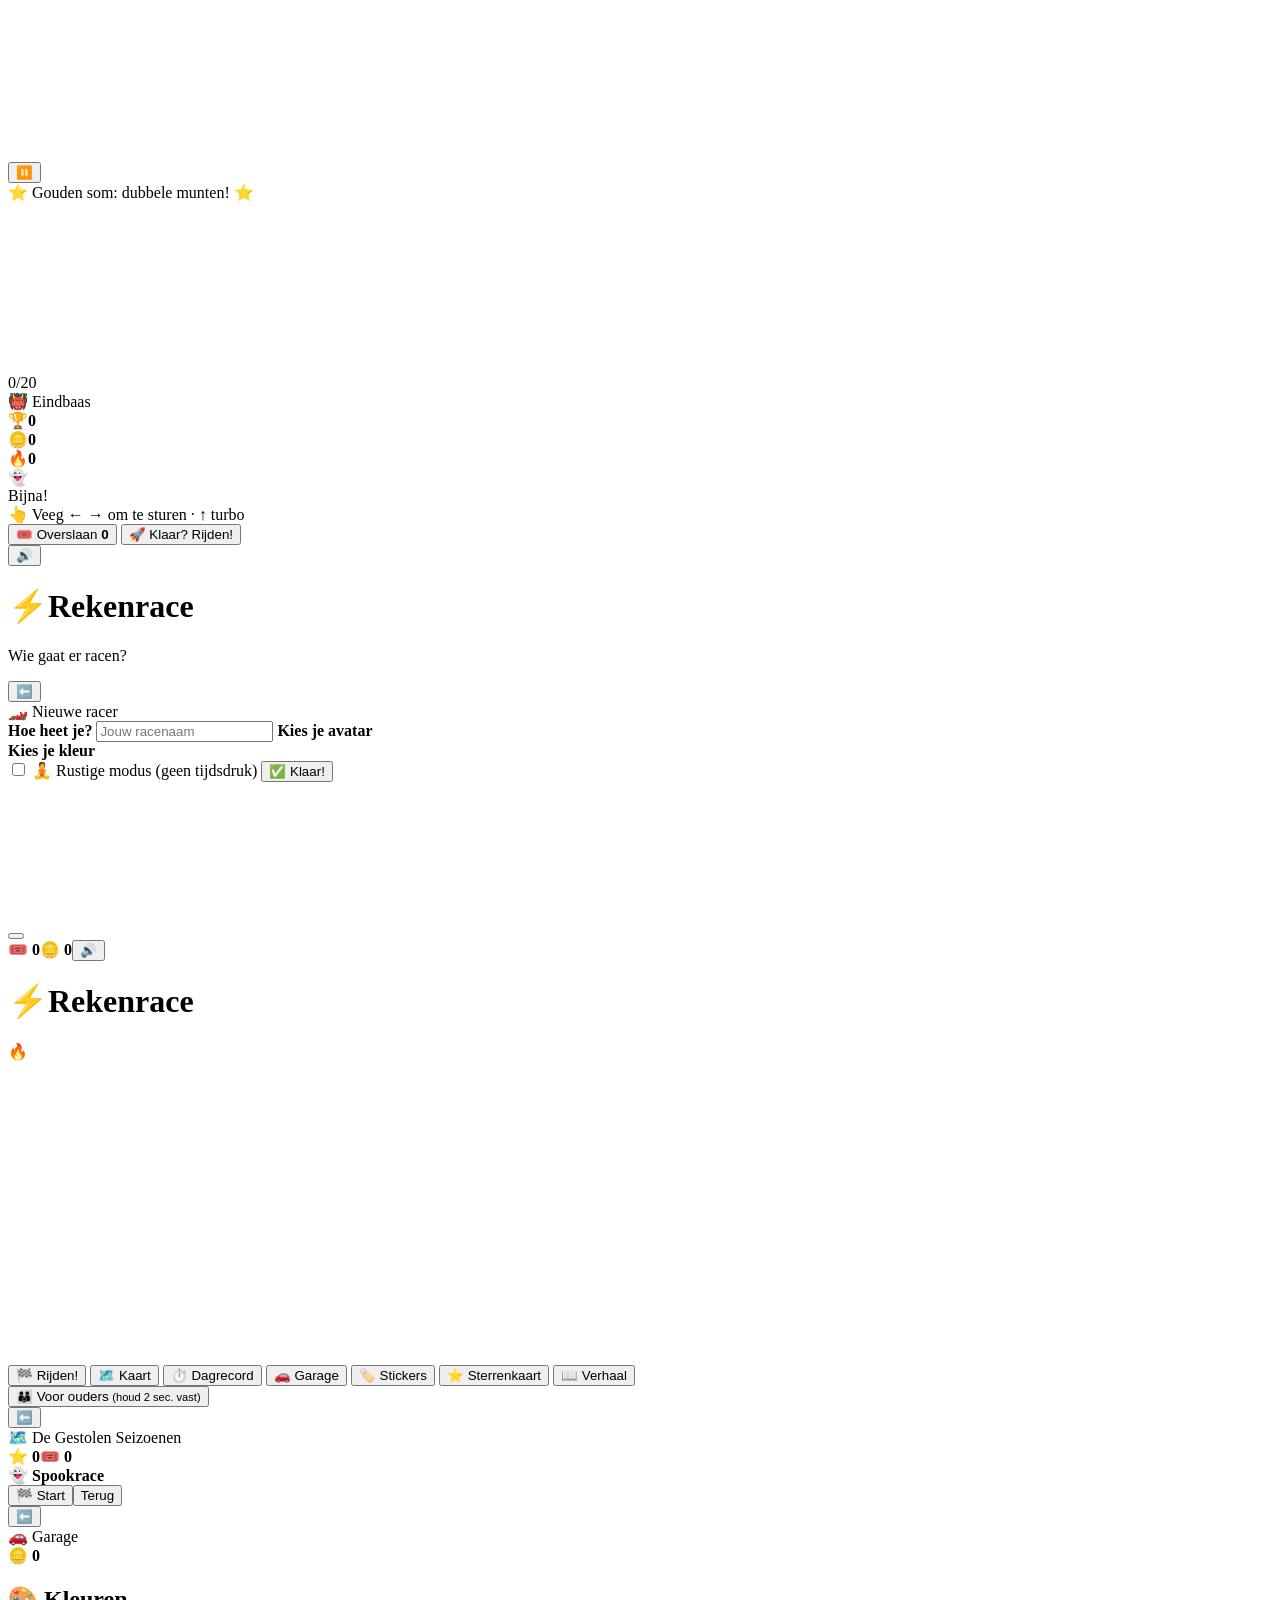
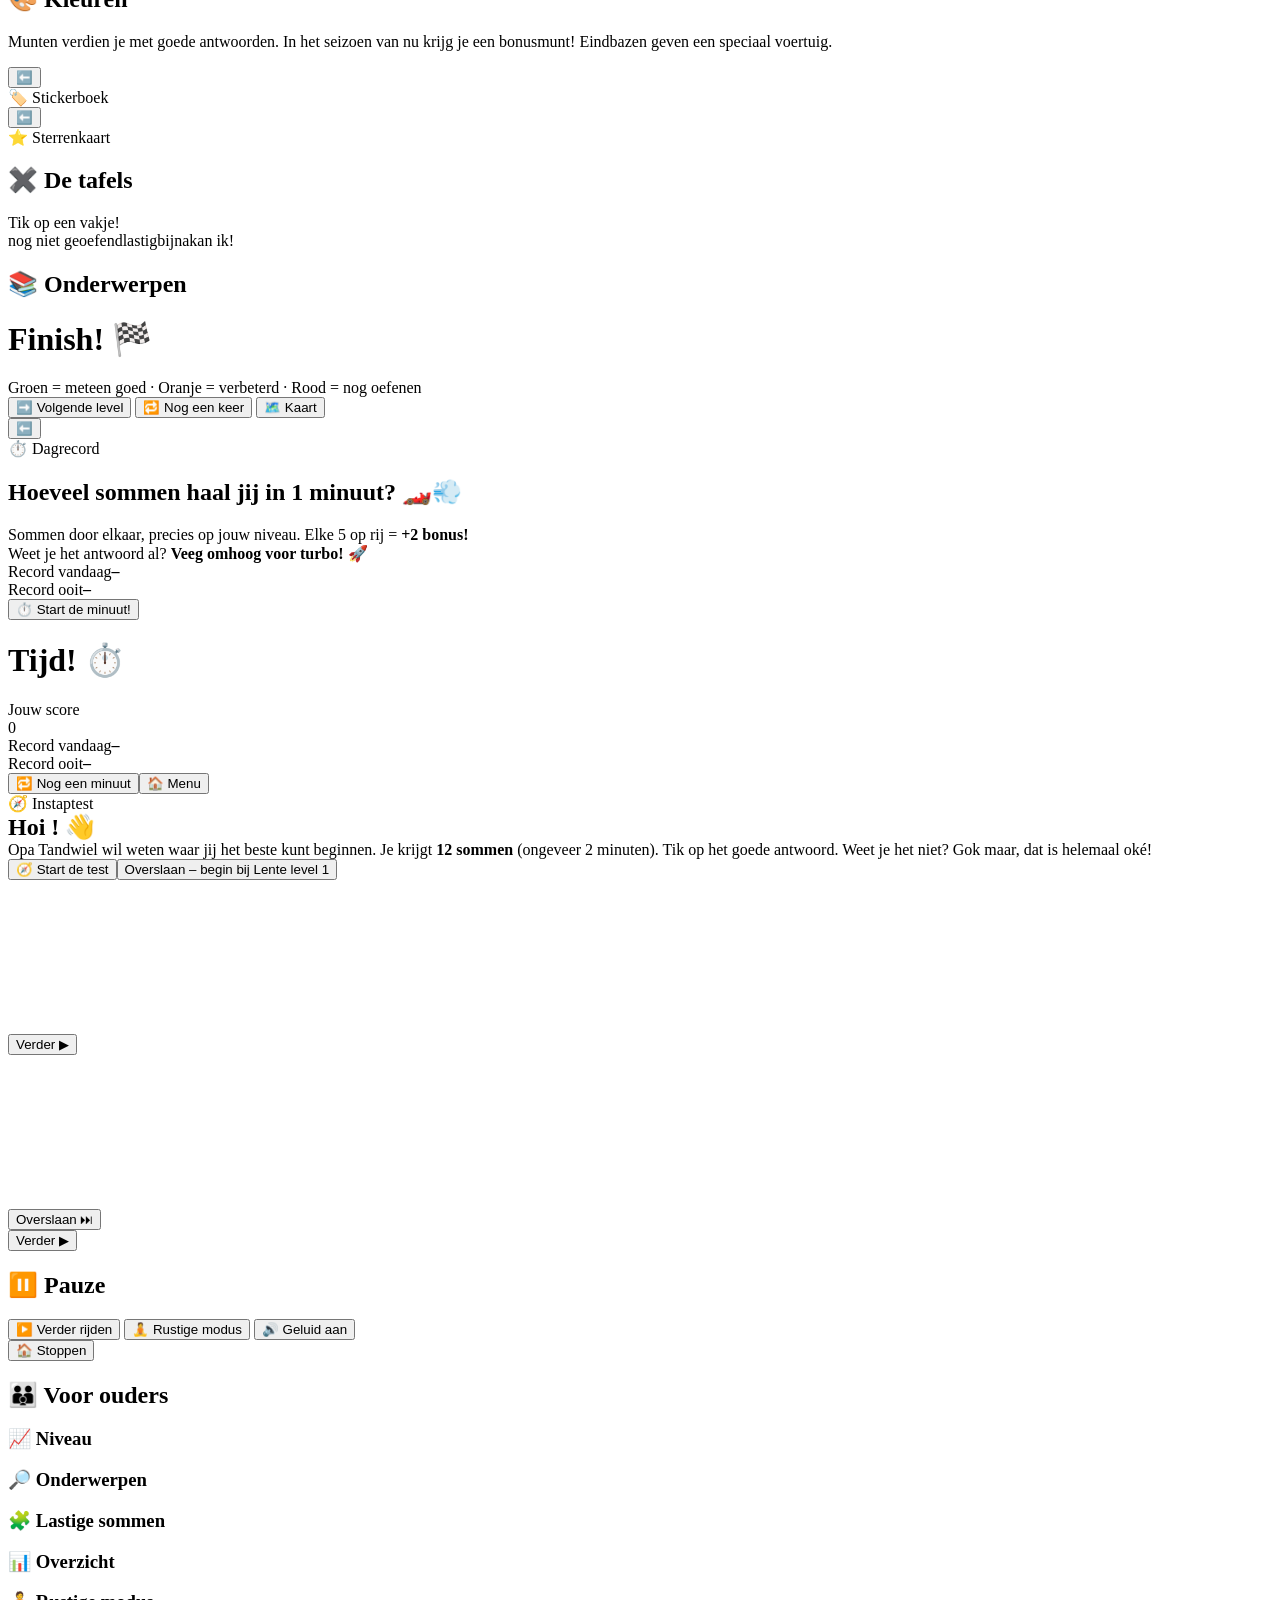
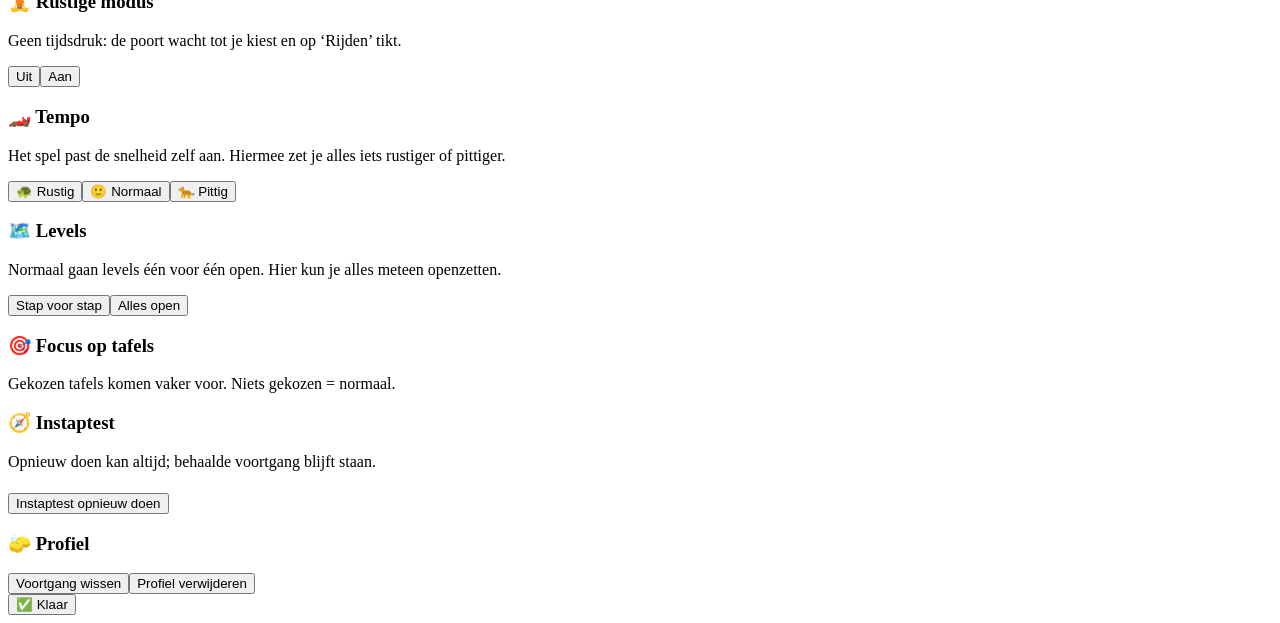
==== src/shell.html @ 9ca4ec45 "Rekenrace v2: 144 levels groep 1-8, vier seizoenen, instaptest, profielen, spookrace, verhaal, stick" ====
<!DOCTYPE html>
<html lang="nl">
<head>
<meta charset="utf-8">
<meta name="viewport" content="width=device-width, initial-scale=1, maximum-scale=1, user-scalable=no, viewport-fit=cover">
<meta name="theme-color" content="#4cc3ff">
<meta name="mobile-web-app-capable" content="yes">
<meta name="apple-mobile-web-app-capable" content="yes">
<meta name="description" content="Rekenrace: race door de goede poort! Hoofdrekenen voor groep 1 t/m 8 in vier seizoenen, 144 levels, helemaal offline.">
<title>Rekenrace – hoofdrekenen met vaart!</title>
<link rel="icon" type="image/png" sizes="48x48" href="icons/favicon-48.png">
<link rel="manifest" href="manifest.webmanifest">
<link rel="apple-touch-icon" href="icons/apple-touch-icon.png">
<link rel="preload" href="fonts/fredoka-latin.woff2" as="font" type="font/woff2" crossorigin>
<meta name="apple-mobile-web-app-status-bar-style" content="black-translucent">
<meta name="apple-mobile-web-app-title" content="Rekenrace">
<style>
/*@CSS*/
</style>
<script>
/*@PWA*/
</script>
</head>
<body>
<div id="game" aria-label="Racebaan">
  <canvas id="cv"></canvas>
  <div id="hud">
    <div id="hudTop">
      <button id="btnPause" class="iconbtn" aria-label="Pauze">⏸️</button>
      <div id="sumCard">
        <div id="sumGold">⭐ Gouden som: dubbele munten! ⭐</div>
        <canvas id="sumVis"></canvas>
        <div id="sumText">&nbsp;</div>
        <div id="hudBar"><div id="progTrack"><div id="progFill"></div></div><span id="progText">0/20</span></div>
        <div id="bossRow"><span>👹 <span id="bossName">Eindbaas</span></span><div id="bossTrack"><div id="bossFill"></div></div></div>
      </div>
      <div id="hudRight">
        <div class="pill" id="pillScore"><span>🏆</span><b id="hudScore">0</b></div>
        <div class="pill"><span>🪙</span><b id="hudCoins">0</b></div>
        <div class="pill" id="pillStreak"><span>🔥</span><b id="hudStreak">0</b></div>
        <div class="pill" id="pillGhost">👻</div>
      </div>
    </div>
    <div id="toast"></div>
    <div id="fb"></div>
    <div id="tipCard" aria-live="polite"><div id="tipHead">Bijna!</div><div id="tipSum"></div><div id="tipText"></div></div>
    <div id="countBig"></div>
    <div id="swipeHint">👆 Veeg ← → om te sturen · ↑ turbo</div>
    <button id="btnVoucher" aria-label="Sla deze som over">🎟️ Overslaan <b id="vCount">0</b></button>
    <button id="calmGo" class="btn green">🚀 Klaar? Rijden!</button>
  </div>
</div>

<!-- PROFIELEN -->
<div id="scrProfiles" class="overlay sky">
  <div class="topright"><button class="iconbtn mutebtn" aria-label="Geluid aan/uit">🔊</button></div>
  <div class="wrap">
    <h1 class="logo"><span class="bolt">⚡</span>Reken<span class="r2">race</span></h1>
    <p class="tagline">Wie gaat er racen?</p>
    <div class="plist" id="profList"></div>
  </div>
</div>
<div id="scrNew" class="overlay sky">
  <div class="wrap">
    <div class="topbar"><button class="iconbtn" data-go="scrProfiles" aria-label="Terug">⬅️</button><div class="title">🏎️ Nieuwe racer</div></div>
    <div class="card modalcard">
      <div id="newPreview"></div>
      <label for="newName"><b>Hoe heet je?</b></label>
      <input id="newName" maxlength="14" autocomplete="off" placeholder="Jouw racenaam">
      <b>Kies je avatar</b><div class="pickgrid" id="avPick"></div>
      <b>Kies je kleur</b><div class="pickgrid" id="colPick"></div>
      <label class="check"><input type="checkbox" id="newCalm"> 🧘 Rustige modus (geen tijdsdruk)</label>
      <button class="btn big green" id="btnNewGo">✅ Klaar!</button>
    </div>
  </div>
</div>

<!-- MENU -->
<div id="scrMenu" class="overlay sky">
  <div class="clouds" aria-hidden="true">
    <div class="cloud" style="width:140px;height:44px;top:8%;animation-duration:70s;animation-delay:-20s"></div>
    <div class="cloud" style="width:200px;height:60px;top:34%;animation-duration:95s;animation-delay:-60s"></div>
    <div class="cloud" style="width:110px;height:36px;top:66%;animation-duration:80s;animation-delay:-5s"></div>
  </div>
  <div class="topleft"><button class="profpill" id="btnSwitch" aria-label="Wissel van racer"><span id="menuProf"></span></button></div>
  <div class="topright"><span class="pill" aria-label="Bonnen">🎟️ <b id="menuV">0</b></span><span class="pill" aria-label="Munten">🪙 <b class="coinTxt">0</b></span><button class="iconbtn mutebtn" aria-label="Geluid aan/uit">🔊</button></div>
  <div class="wrap">
    <h1 class="logo"><span class="bolt">⚡</span>Reken<span class="r2">race</span></h1>
    <div class="seasonbanner" id="menuSeason"></div>
    <div class="streakbadge" id="menuStreak">🔥</div>
    <canvas id="menuCar" width="480" height="300" aria-hidden="true"></canvas>
    <div class="menugrid">
      <button class="btn big green span2" id="btnPlay">🏁 Rijden!</button>
      <button class="btn big purple" id="btnMap">🗺️ Kaart</button>
      <button class="btn big orange" id="btnDag">⏱️ Dagrecord</button>
      <button class="btn" id="btnGarage">🚗 Garage</button>
      <button class="btn" id="btnStickers">🏷️ Stickers</button>
      <button class="btn" id="btnKaart">⭐ Sterren&shy;kaart</button>
      <button class="btn" id="btnStory">📖 Verhaal</button>
    </div>
    <button id="btnParent" class="btn small parent-gate" aria-label="Voor ouders: houd 2 seconden ingedrukt"><span class="fill"></span><span>👪 Voor ouders <small>(houd 2 sec. vast)</small></span></button>
  </div>
</div>

<!-- KAART -->
<div id="scrMap" class="overlay sky">
  <div class="wrap">
    <div class="topbar"><button class="iconbtn" data-go="scrMenu" aria-label="Terug">⬅️</button><div class="title">🗺️ De Gestolen Seizoenen</div><span class="pill">⭐ <b id="mapStars">0</b></span><span class="pill">🎟️ <b id="mapV">0</b></span></div>
    <div class="stabs" id="seasonTabs"></div>
    <div id="mapBox"></div>
  </div>
</div>
<div id="mdLevel" class="overlay dim">
  <div class="card mdcard">
    <h2 id="lvTitle" style="margin:0;font-size:1.25em"></h2>
    <div class="chips" id="lvSkills"></div>
    <div class="small-note" id="lvInfo"></div>
    <b>👻 Spookrace</b>
    <div class="ghostsel" id="lvGhost"></div>
    <div class="btnrow"><button class="btn big green" id="btnLvGo">🏁 Start</button><button class="btn white" id="btnLvClose">Terug</button></div>
  </div>
</div>

<!-- GARAGE -->
<div id="scrGarage" class="overlay sky">
  <div class="wrap">
    <div class="topbar"><button class="iconbtn" data-go="scrMenu" aria-label="Terug">⬅️</button><div class="title">🚗 Garage</div><span class="pill">🪙 <b class="coinTxt">0</b></span></div>
    <div id="vehList" style="width:100%"></div>
    <h2 class="sect">🎨 Kleuren</h2>
    <div class="cgrid" id="colList"></div>
    <p class="small-note">Munten verdien je met goede antwoorden. In het seizoen van nu krijg je een bonusmunt! Eindbazen geven een speciaal voertuig.</p>
  </div>
</div>

<!-- STICKERS -->
<div id="scrStickers" class="overlay sky">
  <div class="wrap">
    <div class="topbar"><button class="iconbtn" data-go="scrMenu" aria-label="Terug">⬅️</button><div class="title">🏷️ Stickerboek</div><span class="pill" id="stkCount"></span></div>
    <div class="stkgrid" id="stkGrid"></div>
  </div>
</div>

<!-- STERRENKAART -->
<div id="scrKaart" class="overlay sky">
  <div class="wrap">
    <div class="topbar"><button class="iconbtn" data-go="scrMenu" aria-label="Terug">⬅️</button><div class="title">⭐ Sterrenkaart</div></div>
    <div class="card kcard">
      <h2>✖️ De tafels <span id="tGreen" class="small-note"></span></h2>
      <div class="tgrid" id="tGrid"></div>
      <div id="cellInfo">Tik op een vakje!</div>
      <div class="legend"><span><i class="m0"></i>nog niet geoefend</span><span><i class="m1"></i>lastig</span><span><i class="m2"></i>bijna</span><span><i class="m3"></i>kan ik!</span></div>
    </div>
    <div class="card kcard"><h2>📚 Onderwerpen</h2><div class="bars" id="pmBars"></div></div>
  </div>
</div>

<!-- EINDE LEVEL -->
<div id="scrEnd" class="overlay sky">
  <div class="wrap">
    <h1 class="win-title" id="endTitle">Finish! 🏁</h1>
    <div class="card modalcard">
      <div id="endWorld" style="font-weight:700"></div>
      <div class="bigstars" id="endStars"></div>
      <div id="endMsg" style="font-weight:600"></div>
      <div class="statrow" id="endStats"></div>
      <div id="endBanners" style="display:grid;gap:8px"></div>
      <div class="chips" id="endChips"></div>
      <div class="small-note">Groen = meteen goed · Oranje = verbeterd · Rood = nog oefenen</div>
      <div class="btnrow">
        <button class="btn big green" id="btnNext">➡️ Volgende level</button>
        <button class="btn" id="btnAgain">🔁 Nog een keer</button>
        <button class="btn purple" data-go="scrMap">🗺️ Kaart</button>
      </div>
    </div>
  </div>
</div>

<!-- DAGRECORD -->
<div id="scrDag" class="overlay sky">
  <div class="wrap">
    <div class="topbar"><button class="iconbtn" data-go="scrMenu" aria-label="Terug">⬅️</button><div class="title">⏱️ Dagrecord</div></div>
    <div class="card modalcard">
      <h2>Hoeveel sommen haal jij in 1 minuut? 🏎️💨</h2>
      <p style="margin:0">Sommen door elkaar, precies op jouw niveau. Elke 5 op rij = <b>+2 bonus!</b><br>Weet je het antwoord al? <b>Veeg omhoog voor turbo! 🚀</b></p>
      <div class="recs"><div class="rec">Record vandaag<b id="dagToday">–</b></div><div class="rec">Record ooit<b id="dagAll">–</b></div></div>
      <div id="dagStreak" class="banner"></div>
      <div class="week" id="dagWeek"></div>
      <button class="btn big orange" id="btnDagStart">⏱️ Start de minuut!</button>
    </div>
  </div>
</div>
<div id="scrDagEnd" class="overlay sky">
  <div class="wrap">
    <h1 class="win-title" id="dagEndTitle" style="-webkit-text-stroke-color:var(--orange);text-shadow:0 5px 0 var(--orange)">Tijd! ⏱️</h1>
    <div class="card modalcard">
      <div>Jouw score</div>
      <div class="bigscore" id="dagScore">0</div>
      <div class="statrow" id="dagStats"></div>
      <div id="dagBanners" style="display:grid;gap:8px"></div>
      <div class="recs"><div class="rec">Record vandaag<b id="dagToday2">–</b></div><div class="rec">Record ooit<b id="dagAll2">–</b></div></div>
      <div id="dagStreak2" class="banner"></div>
      <div class="week" id="dagWeek2"></div>
      <div class="btnrow"><button class="btn orange" id="btnDagAgain">🔁 Nog een minuut</button><button class="btn purple" data-go="scrMenu">🏠 Menu</button></div>
    </div>
  </div>
</div>

<!-- INSTAPTEST -->
<div id="scrPlace" class="overlay sky">
  <div class="wrap">
    <div class="topbar"><div class="title">🧭 Instaptest</div></div>
    <div class="card plcard" id="plIntro">
      <h2 style="margin:0">Hoi <span id="plName"></span>! 👋</h2>
      <p style="margin:0">Opa Tandwiel wil weten waar jij het beste kunt beginnen. Je krijgt <b>12 sommen</b> (ongeveer 2 minuten). Tik op het goede antwoord. Weet je het niet? Gok maar, dat is helemaal oké!</p>
      <div class="btnrow"><button class="btn big green" id="btnPlStart">🧭 Start de test</button><button class="btn white" id="btnPlSkip">Overslaan – begin bij Lente level 1</button></div>
    </div>
    <div class="card plcard" id="plRun" style="display:none">
      <div class="small-note" id="plCount"></div>
      <div class="ptrack"><div id="plProg"></div></div>
      <canvas id="plVis"></canvas>
      <div id="plQ"></div>
      <div class="plopts" id="plOpts"></div>
      <div class="ptrack" aria-hidden="true"><div id="plTime"></div></div>
    </div>
    <div class="card plcard" id="plDone" style="display:none">
      <h2 style="margin:0">Klaar! 🎉</h2>
      <div id="plResult" style="font-size:1.3em"></div>
      <p class="small-note" style="margin:0">De levels daarvoor staan alvast open. Je kunt ze altijd nog spelen voor sterren.</p>
      <button class="btn big green" id="btnPlDone">🏁 Op naar de race!</button>
    </div>
  </div>
</div>

<!-- RUSTMOMENT -->
<div id="scrRest" class="overlay">
  <canvas id="restCv" class="fullcv"></canvas>
  <div id="restTitle"></div>
  <div class="restui"><div class="card" id="restText"></div><div id="restBarT"><div id="restBar"></div></div><button class="btn small white" id="btnRestSkip">Verder ▶</button></div>
</div>

<!-- VERHAAL -->
<div id="scrStory" class="overlay">
  <canvas id="storyCv" class="fullcv"></canvas>
  <div id="storyTitle"></div>
  <button id="btnStorySkip">Overslaan ⏭</button>
  <div class="storyui">
    <div id="bubble" class="bubble narr"><div id="bubbleWho"></div><div id="bubbleText"></div></div>
    <div class="dots" id="storyDots"></div>
    <button class="btn green" id="btnStoryNext">Verder ▶</button>
  </div>
</div>

<!-- PAUZE -->
<div id="mdPause" class="overlay dim">
  <div class="card modalcard" style="max-width:420px">
    <h2>⏸️ Pauze</h2>
    <button class="btn big green" id="btnResume">▶️ Verder rijden</button>
    <button class="btn white" id="btnCalm">🧘 Rustige modus</button>
    <button class="btn white mutebtn2" id="btnMute2">🔊 Geluid aan</button>
    <button class="btn orange" id="btnQuit">🏠 Stoppen</button>
  </div>
</div>

<!-- OUDERS -->
<div id="mdOuders" class="overlay dim">
  <div class="card ocard">
    <h2>👪 Voor ouders</h2>
    <div style="text-align:center;font-weight:700" id="oudName"></div>
    <div><h3>📈 Niveau</h3><div class="oest" id="oudEst"></div></div>
    <div><h3>🔎 Onderwerpen</h3><div class="otopics" id="oudTopics"></div></div>
    <div><h3>🧩 Lastige sommen</h3><div class="chips" style="justify-content:flex-start" id="oudHard"></div></div>
    <div><h3>📊 Overzicht</h3><p id="ouderStats"></p></div>
    <div><h3>🧘 Rustige modus</h3><p>Geen tijdsdruk: de poort wacht tot je kiest en op ‘Rijden’ tikt.</p>
      <div class="seg" id="segCalm" style="margin-top:6px"><button data-v="0">Uit</button><button data-v="1">Aan</button></div></div>
    <div><h3>🏎️ Tempo</h3><p>Het spel past de snelheid zelf aan. Hiermee zet je alles iets rustiger of pittiger.</p>
      <div class="seg" id="segPace" style="margin-top:6px"><button data-v="rustig">🐢 Rustig</button><button data-v="normaal">🙂 Normaal</button><button data-v="pittig">🐆 Pittig</button></div></div>
    <div><h3>🗺️ Levels</h3><p>Normaal gaan levels één voor één open. Hier kun je alles meteen openzetten.</p>
      <div class="seg" id="segUnlock" style="margin-top:6px"><button data-v="0">Stap voor stap</button><button data-v="1">Alles open</button></div></div>
    <div><h3>🎯 Focus op tafels</h3><p>Gekozen tafels komen vaker voor. Niets gekozen = normaal.</p>
      <div class="tablechips" id="focusChips" style="margin-top:6px"></div></div>
    <div><h3>🧭 Instaptest</h3><p>Opnieuw doen kan altijd; behaalde voortgang blijft staan.</p><button class="btn small" id="btnRedoPlace" style="margin-top:6px">Instaptest opnieuw doen</button></div>
    <div><h3>🧽 Profiel</h3><div class="btnrow" style="justify-content:flex-start;margin-top:6px"><button class="btn small orange" id="btnReset">Voortgang wissen</button><button class="btn small red" id="btnDelProf">Profiel verwijderen</button></div></div>
    <button class="btn green" id="btnOudersClose">✅ Klaar</button>
  </div>
</div>
<script>
/*@JS*/
</script>
</body>
</html>
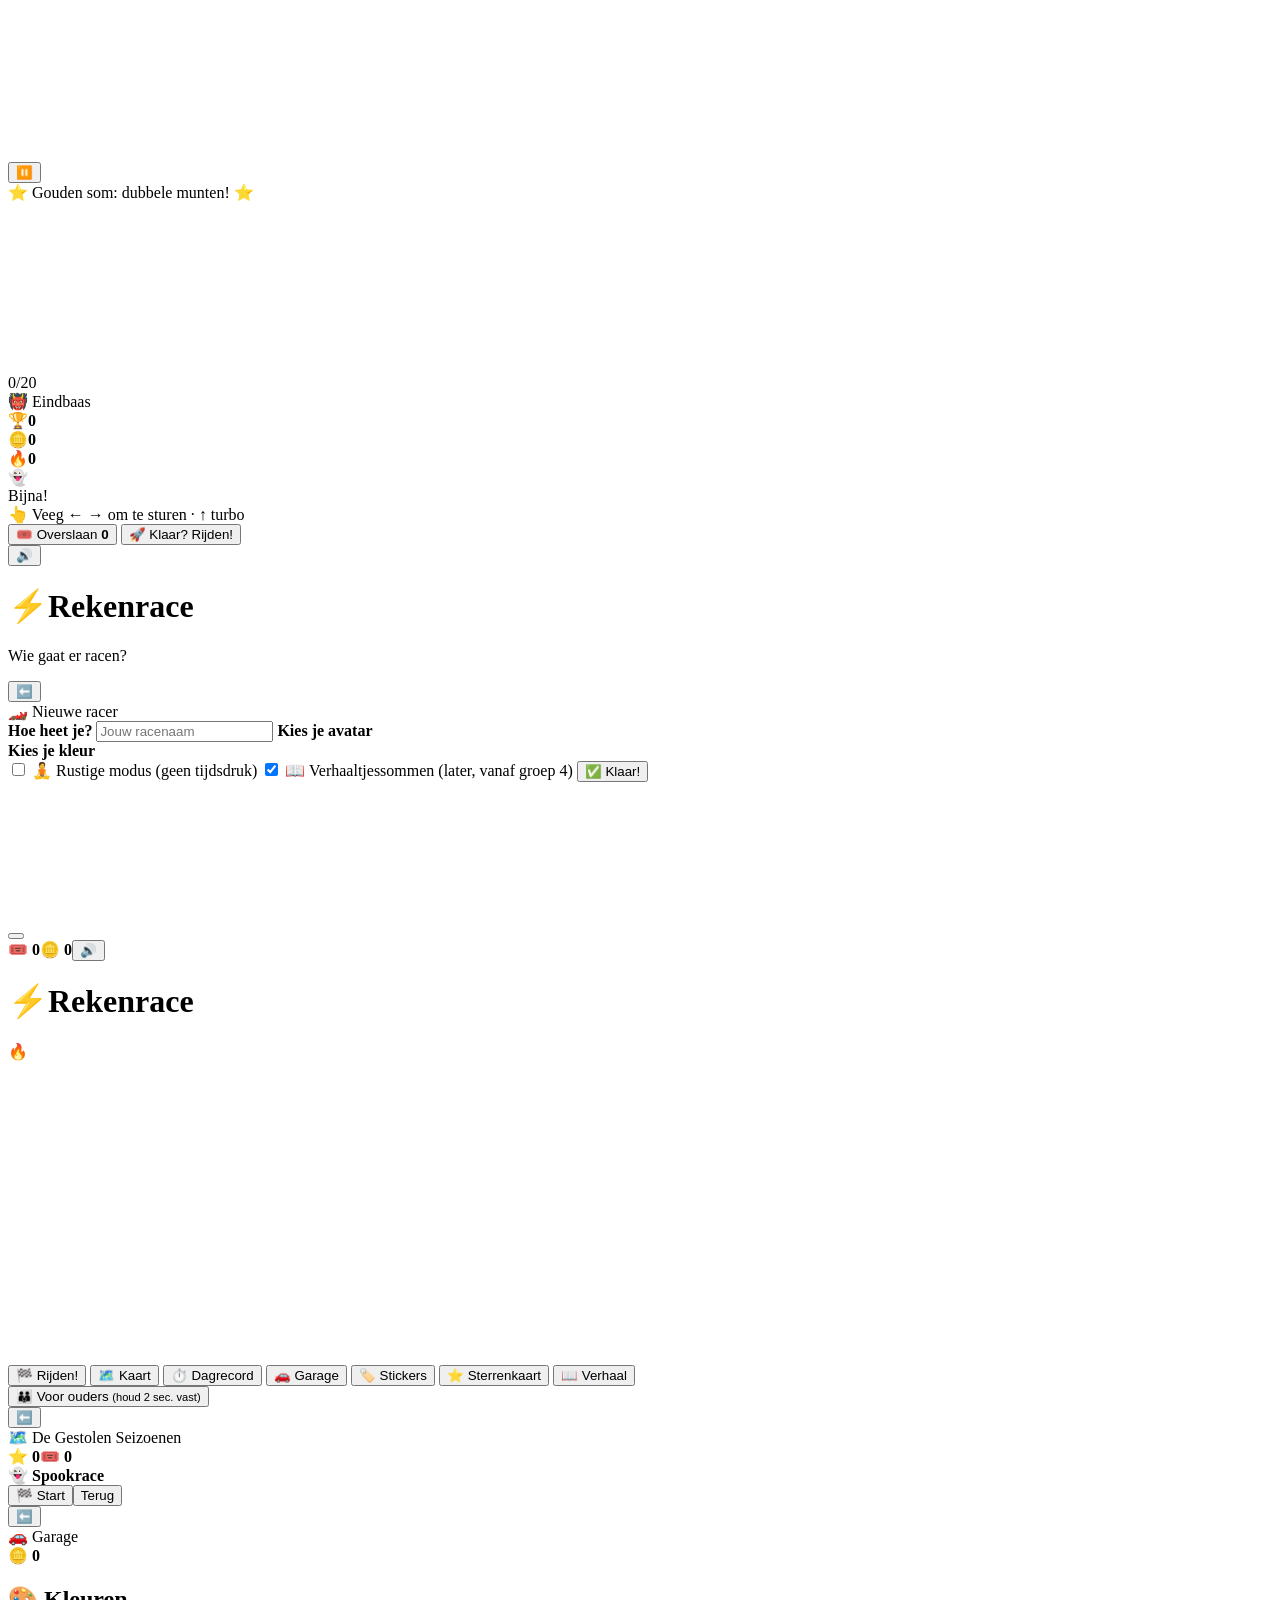
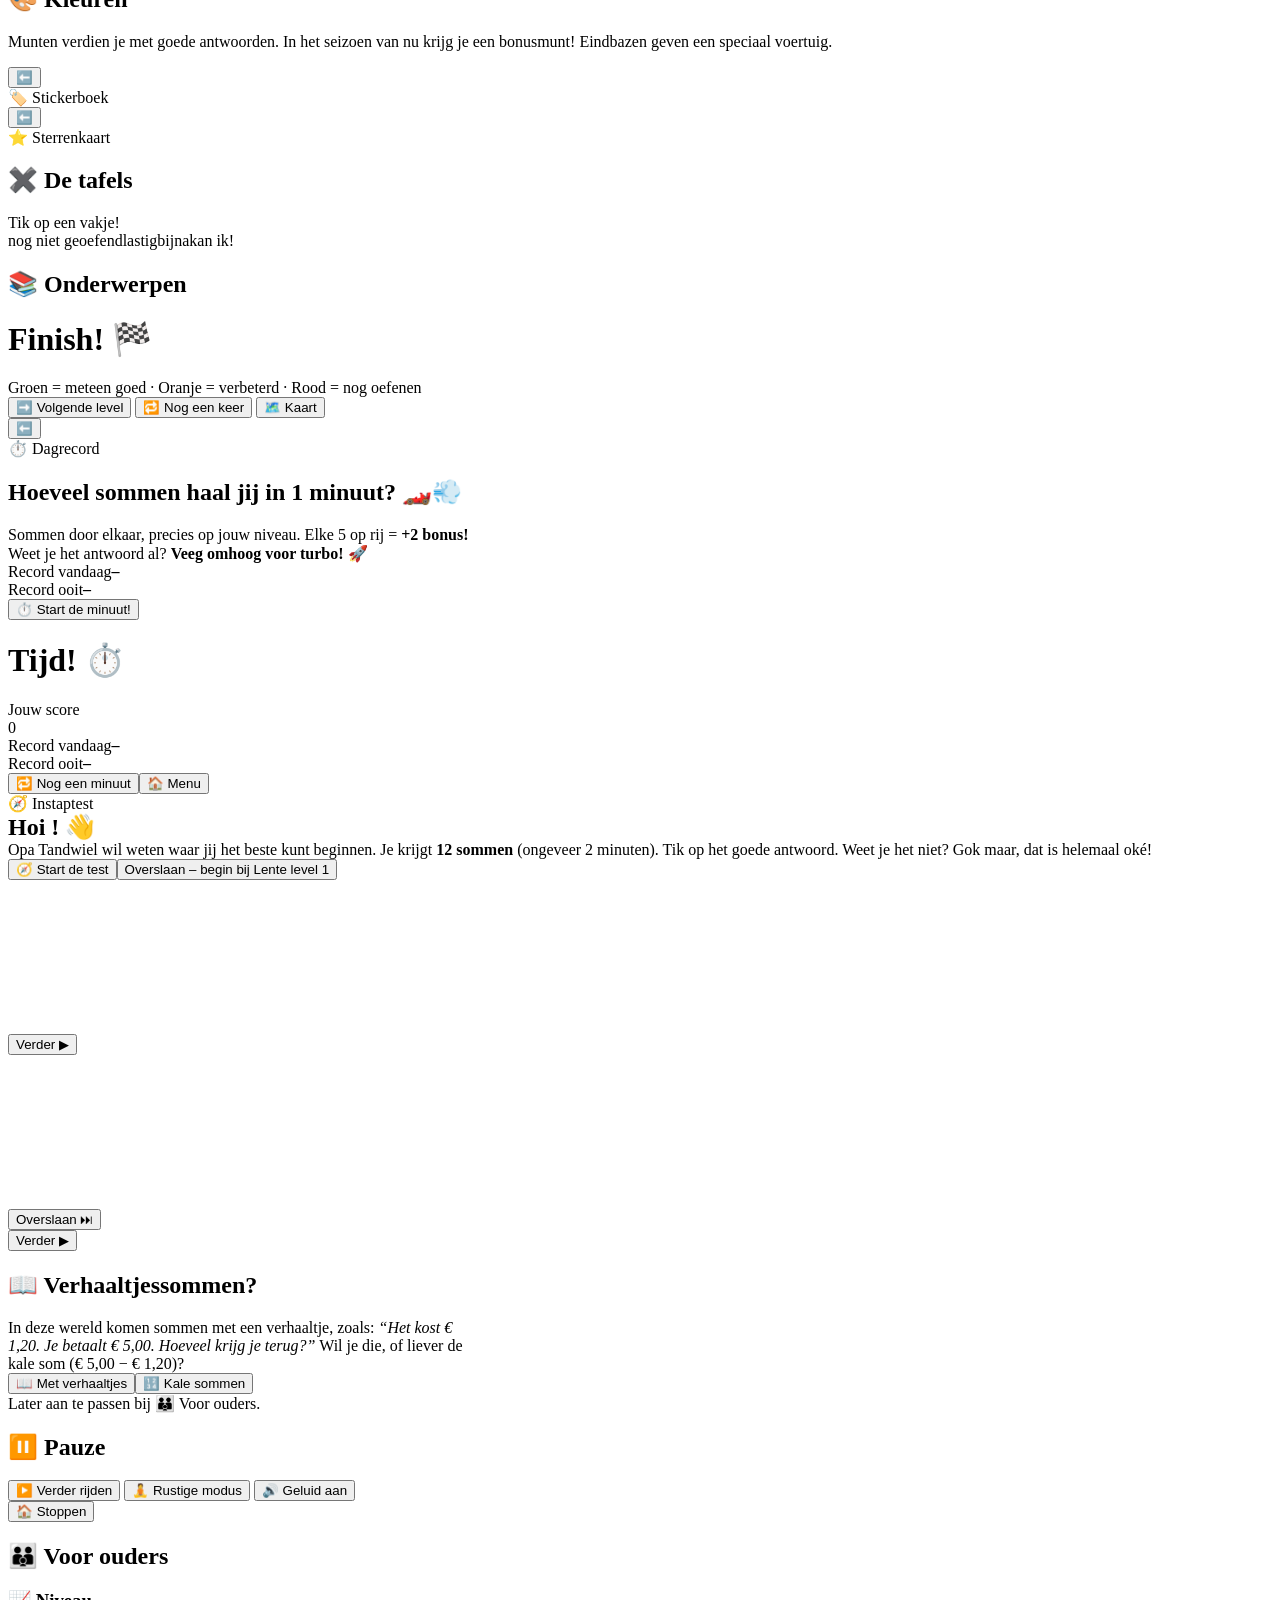
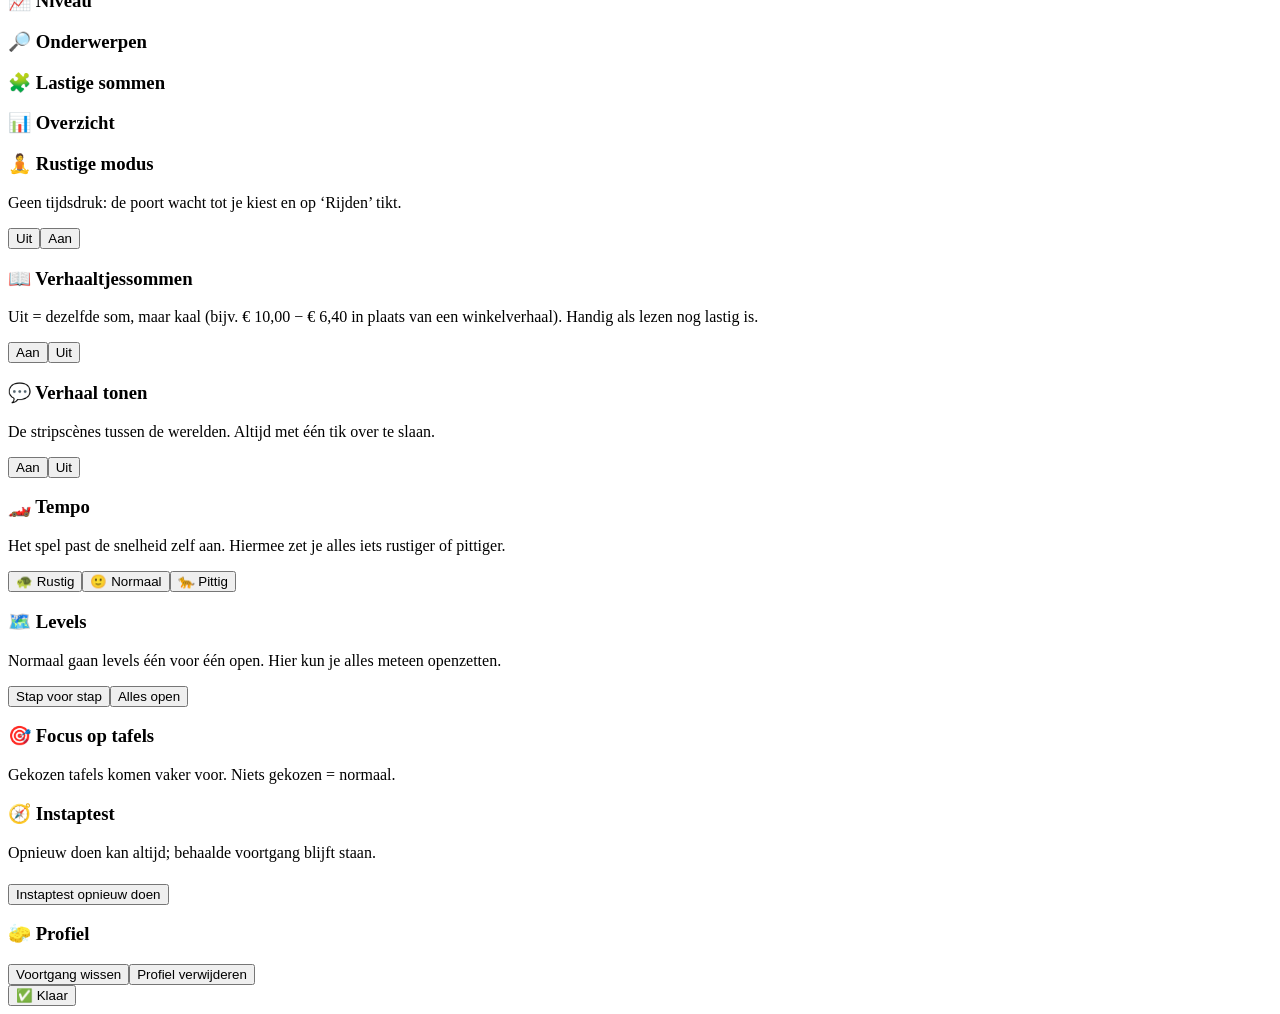
==== commit efae51a1: "Rekenrace v2.1: vroeg kiezen met versnellen + snelbonus, kortere wachttijd, verhaaltjessommen en ver" ====
--- a/src/shell.html
+++ b/src/shell.html
@@ -70,6 +70,7 @@
       <b>Kies je avatar</b><div class="pickgrid" id="avPick"></div>
       <b>Kies je kleur</b><div class="pickgrid" id="colPick"></div>
       <label class="check"><input type="checkbox" id="newCalm"> 🧘 Rustige modus (geen tijdsdruk)</label>
+      <label class="check"><input type="checkbox" id="newWords" checked> 📖 Verhaaltjessommen (later, vanaf groep 4)</label>
       <button class="btn big green" id="btnNewGo">✅ Klaar!</button>
     </div>
   </div>
@@ -169,7 +170,7 @@
       <div class="btnrow">
         <button class="btn big green" id="btnNext">➡️ Volgende level</button>
         <button class="btn" id="btnAgain">🔁 Nog een keer</button>
-        <button class="btn purple" data-go="scrMap">🗺️ Kaart</button>
+        <button class="btn purple" id="btnEndMap" data-go="scrMap">🗺️ Kaart</button>
       </div>
     </div>
   </div>
@@ -244,9 +245,18 @@
   <div id="storyTitle"></div>
   <button id="btnStorySkip">Overslaan ⏭</button>
   <div class="storyui">
-    <div id="bubble" class="bubble narr"><div id="bubbleWho"></div><div id="bubbleText"></div></div>
+    <div id="bubble" class="bubble narr"><div id="bubbleWho"></div><div id="bubblePic"></div><div id="bubbleText"></div></div>
     <div class="dots" id="storyDots"></div>
     <button class="btn green" id="btnStoryNext">Verder ▶</button>
+  </div>
+</div>
+
+<div id="mdWords" class="overlay dim">
+  <div class="card modalcard" style="max-width:460px">
+    <h2>📖 Verhaaltjessommen?</h2>
+    <p style="margin:0">In deze wereld komen sommen met een verhaaltje, zoals: <i>“Het kost € 1,20. Je betaalt € 5,00. Hoeveel krijg je terug?”</i> Wil je die, of liever de kale som (€ 5,00 − € 1,20)?</p>
+    <div class="btnrow"><button class="btn big green" id="btnWordsOn">📖 Met verhaaltjes</button><button class="btn big" id="btnWordsOff">🔢 Kale sommen</button></div>
+    <p class="small-note" style="margin:0">Later aan te passen bij 👪 Voor ouders.</p>
   </div>
 </div>
 
@@ -272,6 +282,10 @@
     <div><h3>📊 Overzicht</h3><p id="ouderStats"></p></div>
     <div><h3>🧘 Rustige modus</h3><p>Geen tijdsdruk: de poort wacht tot je kiest en op ‘Rijden’ tikt.</p>
       <div class="seg" id="segCalm" style="margin-top:6px"><button data-v="0">Uit</button><button data-v="1">Aan</button></div></div>
+    <div><h3>📖 Verhaaltjessommen</h3><p>Uit = dezelfde som, maar kaal (bijv. € 10,00 − € 6,40 in plaats van een winkelverhaal). Handig als lezen nog lastig is.</p>
+      <div class="seg" id="segWords" style="margin-top:6px"><button data-v="1">Aan</button><button data-v="0">Uit</button></div></div>
+    <div><h3>💬 Verhaal tonen</h3><p>De stripscènes tussen de werelden. Altijd met één tik over te slaan.</p>
+      <div class="seg" id="segStory" style="margin-top:6px"><button data-v="1">Aan</button><button data-v="0">Uit</button></div></div>
     <div><h3>🏎️ Tempo</h3><p>Het spel past de snelheid zelf aan. Hiermee zet je alles iets rustiger of pittiger.</p>
       <div class="seg" id="segPace" style="margin-top:6px"><button data-v="rustig">🐢 Rustig</button><button data-v="normaal">🙂 Normaal</button><button data-v="pittig">🐆 Pittig</button></div></div>
     <div><h3>🗺️ Levels</h3><p>Normaal gaan levels één voor één open. Hier kun je alles meteen openzetten.</p>
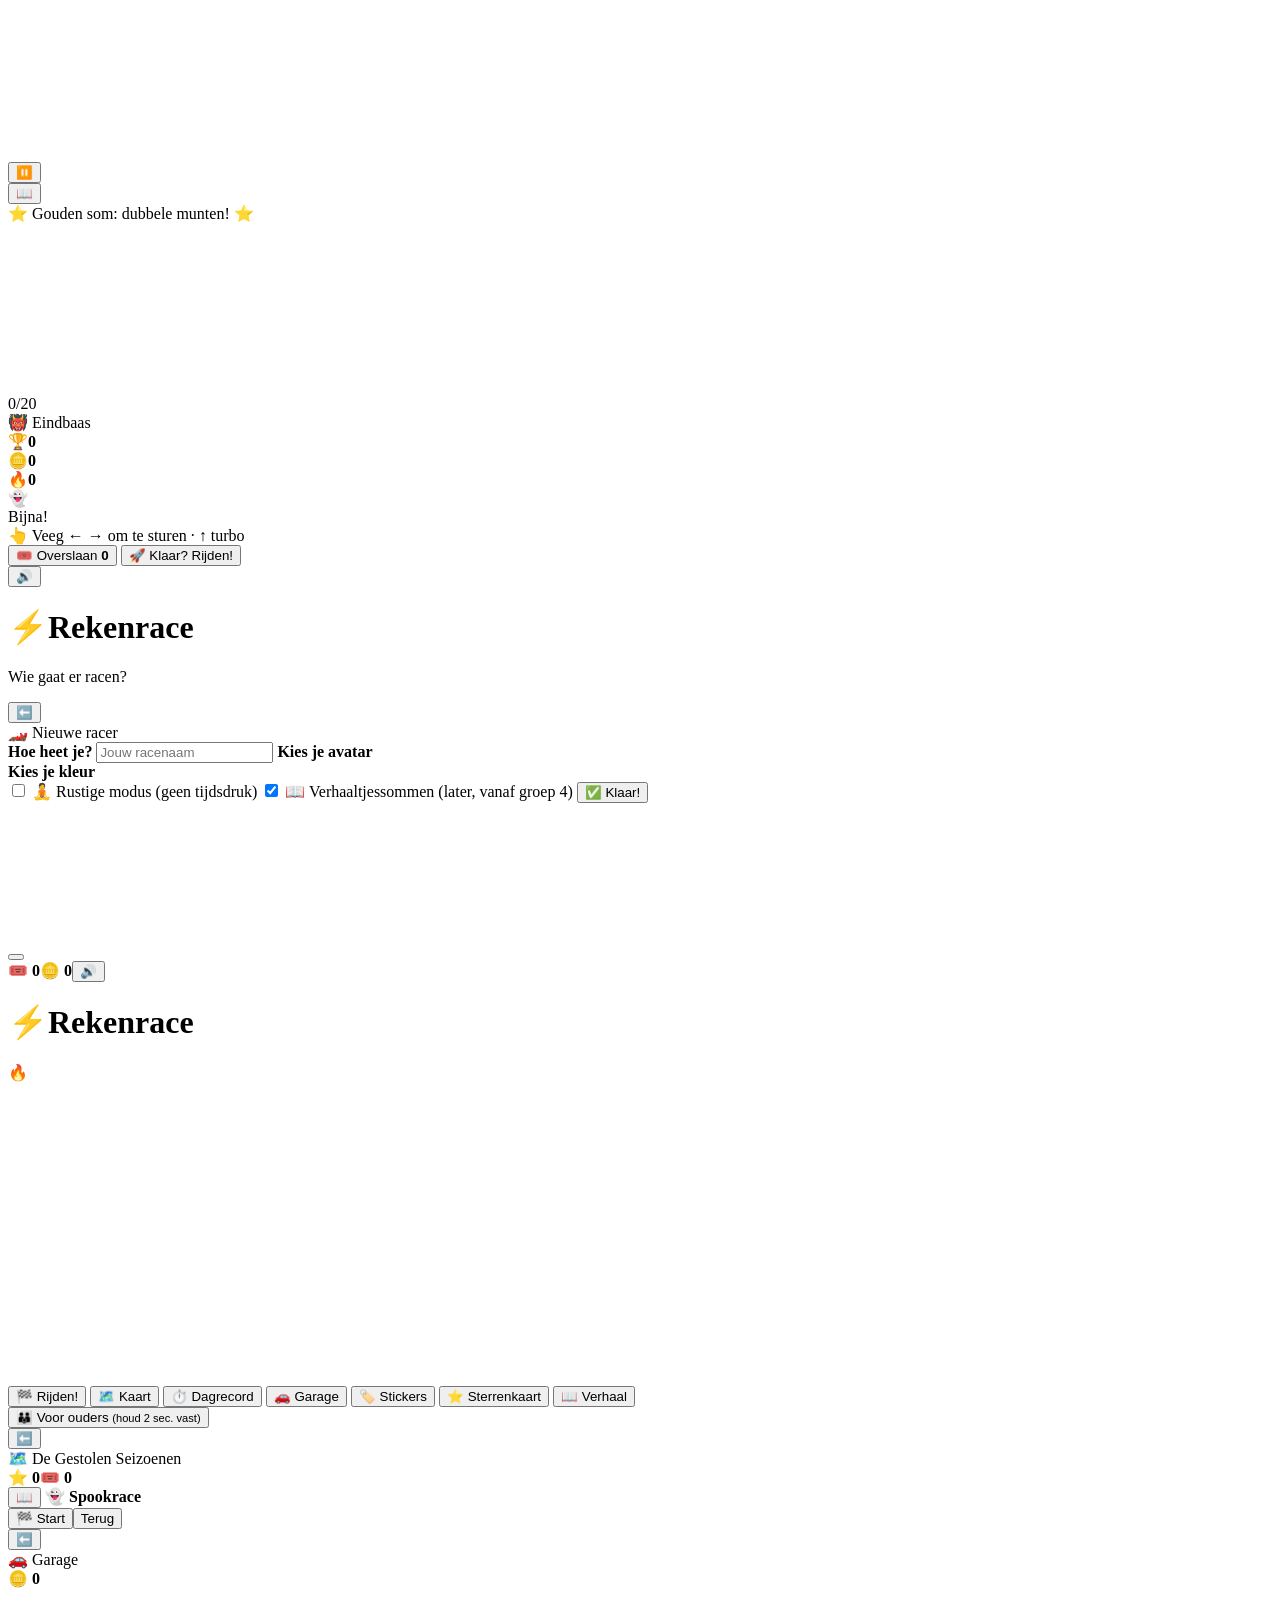
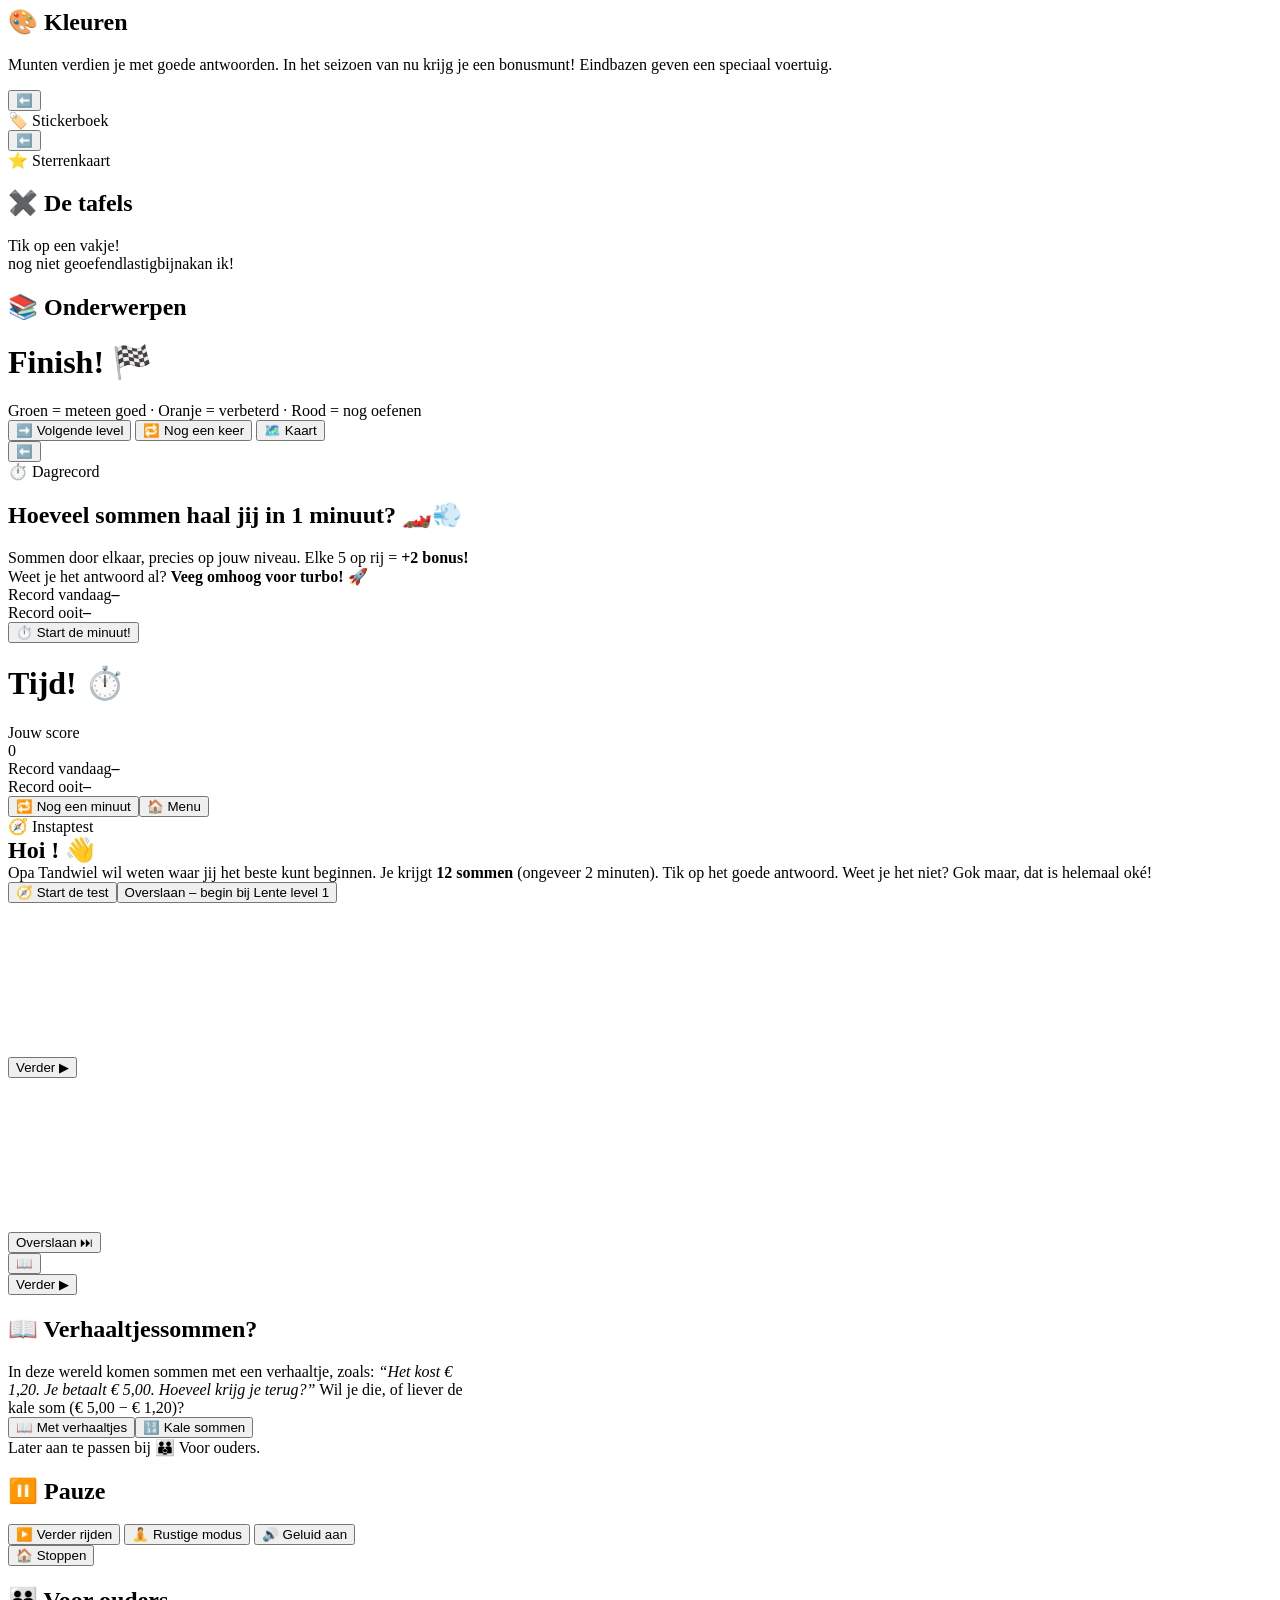
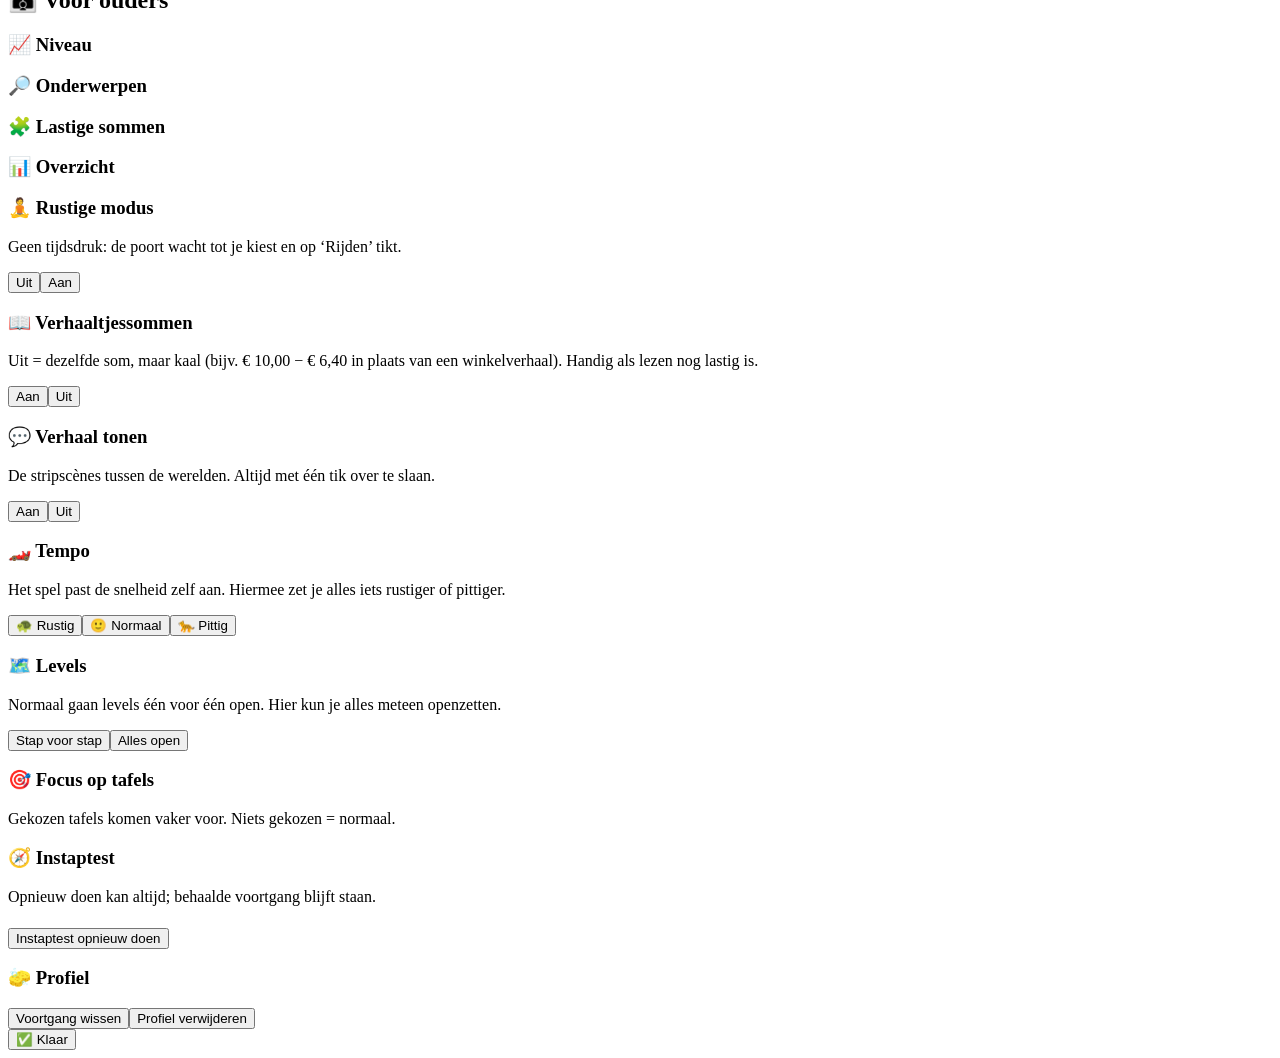
==== commit 8683f7f1: "Rekenrace v2.2: 📖-schakelaars voor speler naast som en tekstballon" ====
--- a/src/shell.html
+++ b/src/shell.html
@@ -28,6 +28,7 @@
     <div id="hudTop">
       <button id="btnPause" class="iconbtn" aria-label="Pauze">⏸️</button>
       <div id="sumCard">
+        <button id="btnWords" class="wtoggle" aria-label="Verhaaltjessommen aan/uit">📖</button>
         <div id="sumGold">⭐ Gouden som: dubbele munten! ⭐</div>
         <canvas id="sumVis"></canvas>
         <div id="sumText">&nbsp;</div>
@@ -45,6 +46,7 @@
     <div id="fb"></div>
     <div id="tipCard" aria-live="polite"><div id="tipHead">Bijna!</div><div id="tipSum"></div><div id="tipText"></div></div>
     <div id="countBig"></div>
+    <div id="wFlash"></div>
     <div id="swipeHint">👆 Veeg ← → om te sturen · ↑ turbo</div>
     <button id="btnVoucher" aria-label="Sla deze som over">🎟️ Overslaan <b id="vCount">0</b></button>
     <button id="calmGo" class="btn green">🚀 Klaar? Rijden!</button>
@@ -116,6 +118,7 @@
     <h2 id="lvTitle" style="margin:0;font-size:1.25em"></h2>
     <div class="chips" id="lvSkills"></div>
     <div class="small-note" id="lvInfo"></div>
+    <button id="lvWords" class="wtoggle lvw" aria-label="Verhaaltjessommen aan/uit">📖</button>
     <b>👻 Spookrace</b>
     <div class="ghostsel" id="lvGhost"></div>
     <div class="btnrow"><button class="btn big green" id="btnLvGo">🏁 Start</button><button class="btn white" id="btnLvClose">Terug</button></div>
@@ -245,8 +248,9 @@
   <div id="storyTitle"></div>
   <button id="btnStorySkip">Overslaan ⏭</button>
   <div class="storyui">
+    <button id="btnStoryToggle" class="wtoggle stog" aria-label="Verhaal tonen aan/uit">📖</button>
     <div id="bubble" class="bubble narr"><div id="bubbleWho"></div><div id="bubblePic"></div><div id="bubbleText"></div></div>
-    <div class="dots" id="storyDots"></div>
+    <div class="dots" id="storyDots"></div><div id="sFlash"></div>
     <button class="btn green" id="btnStoryNext">Verder ▶</button>
   </div>
 </div>
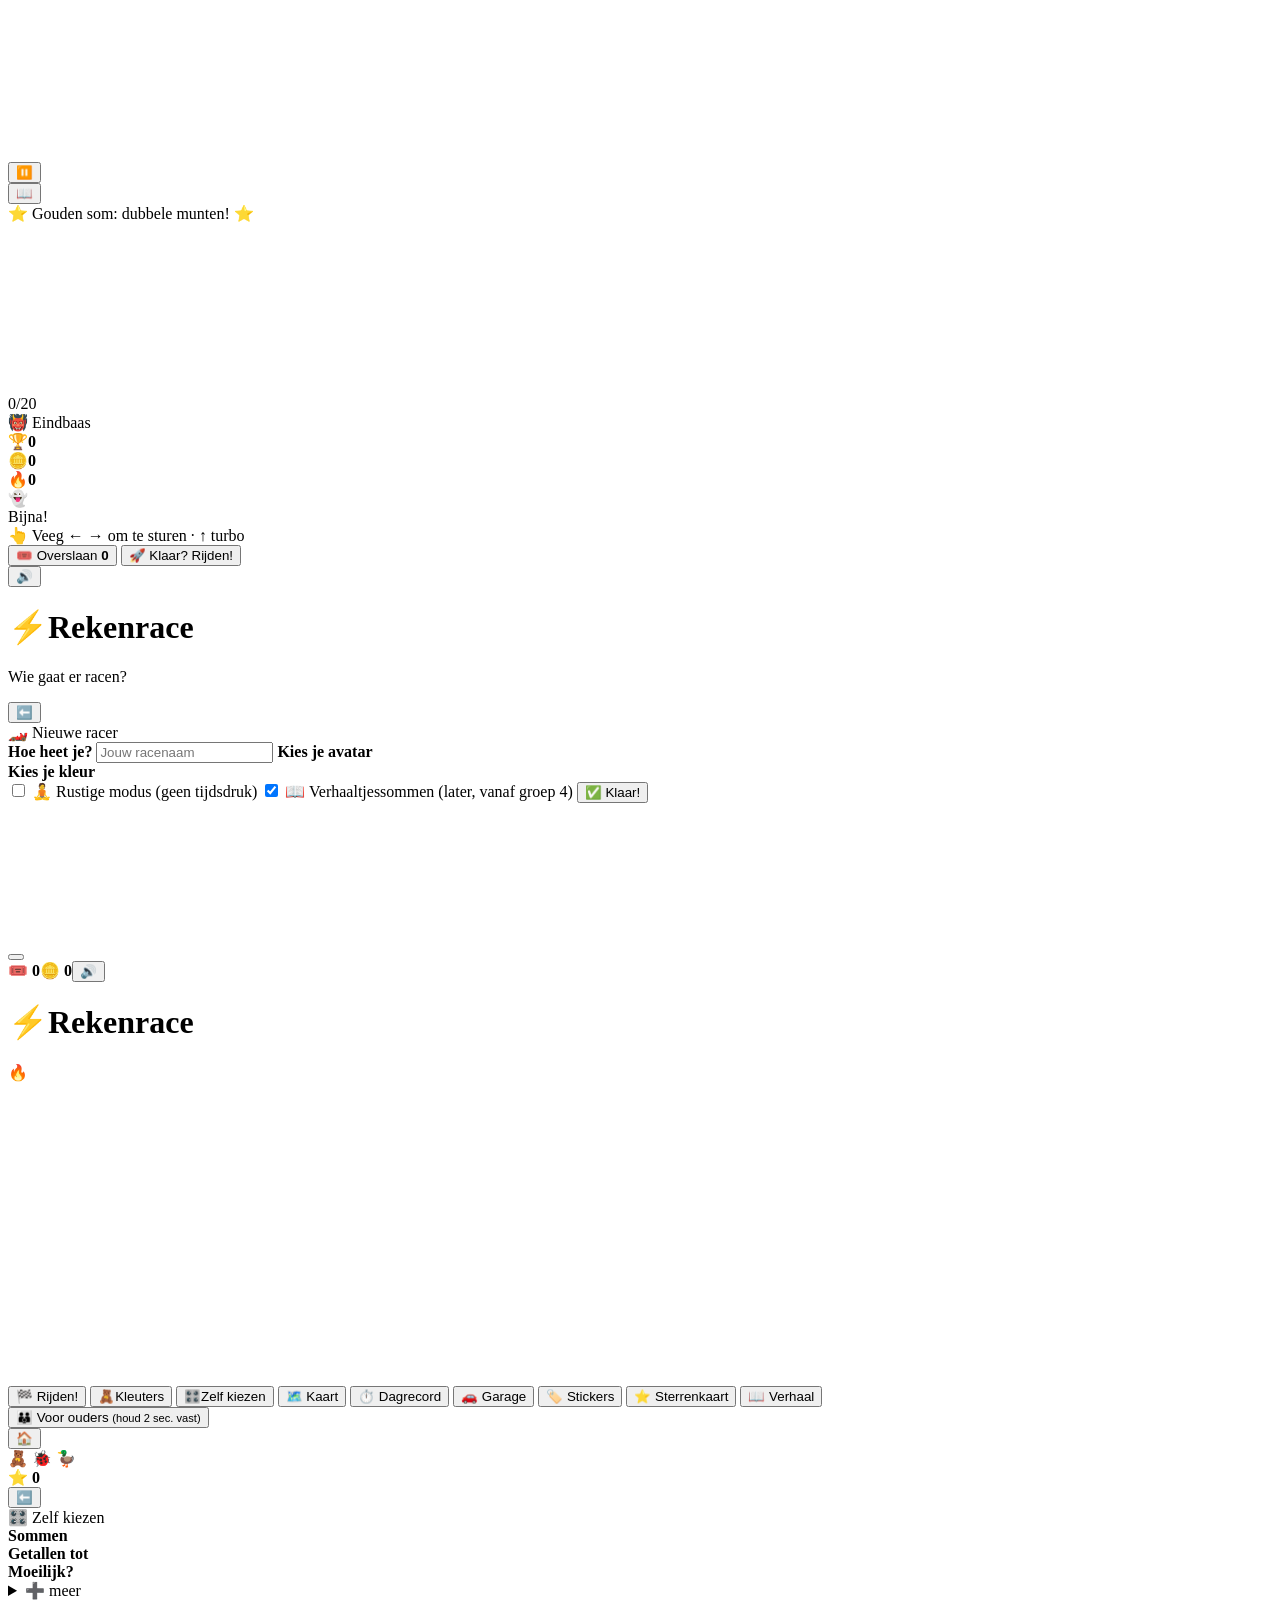
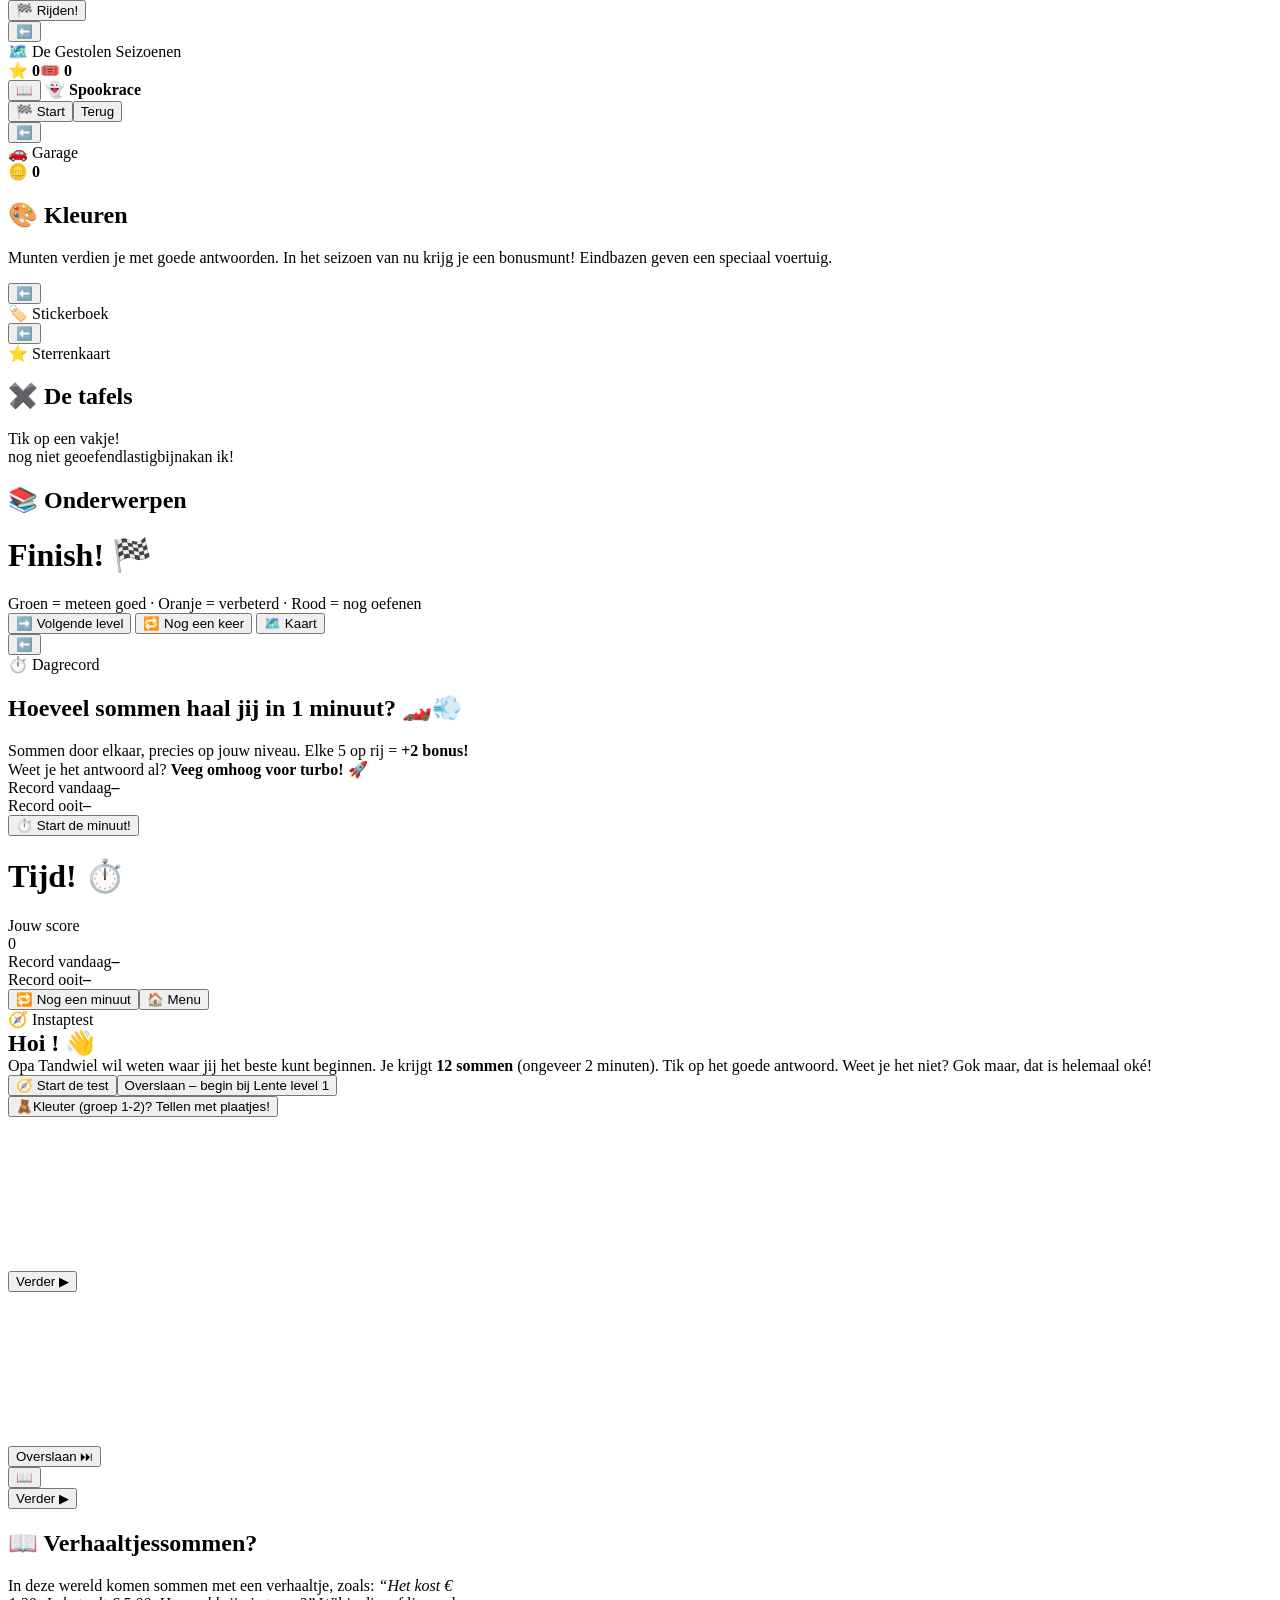
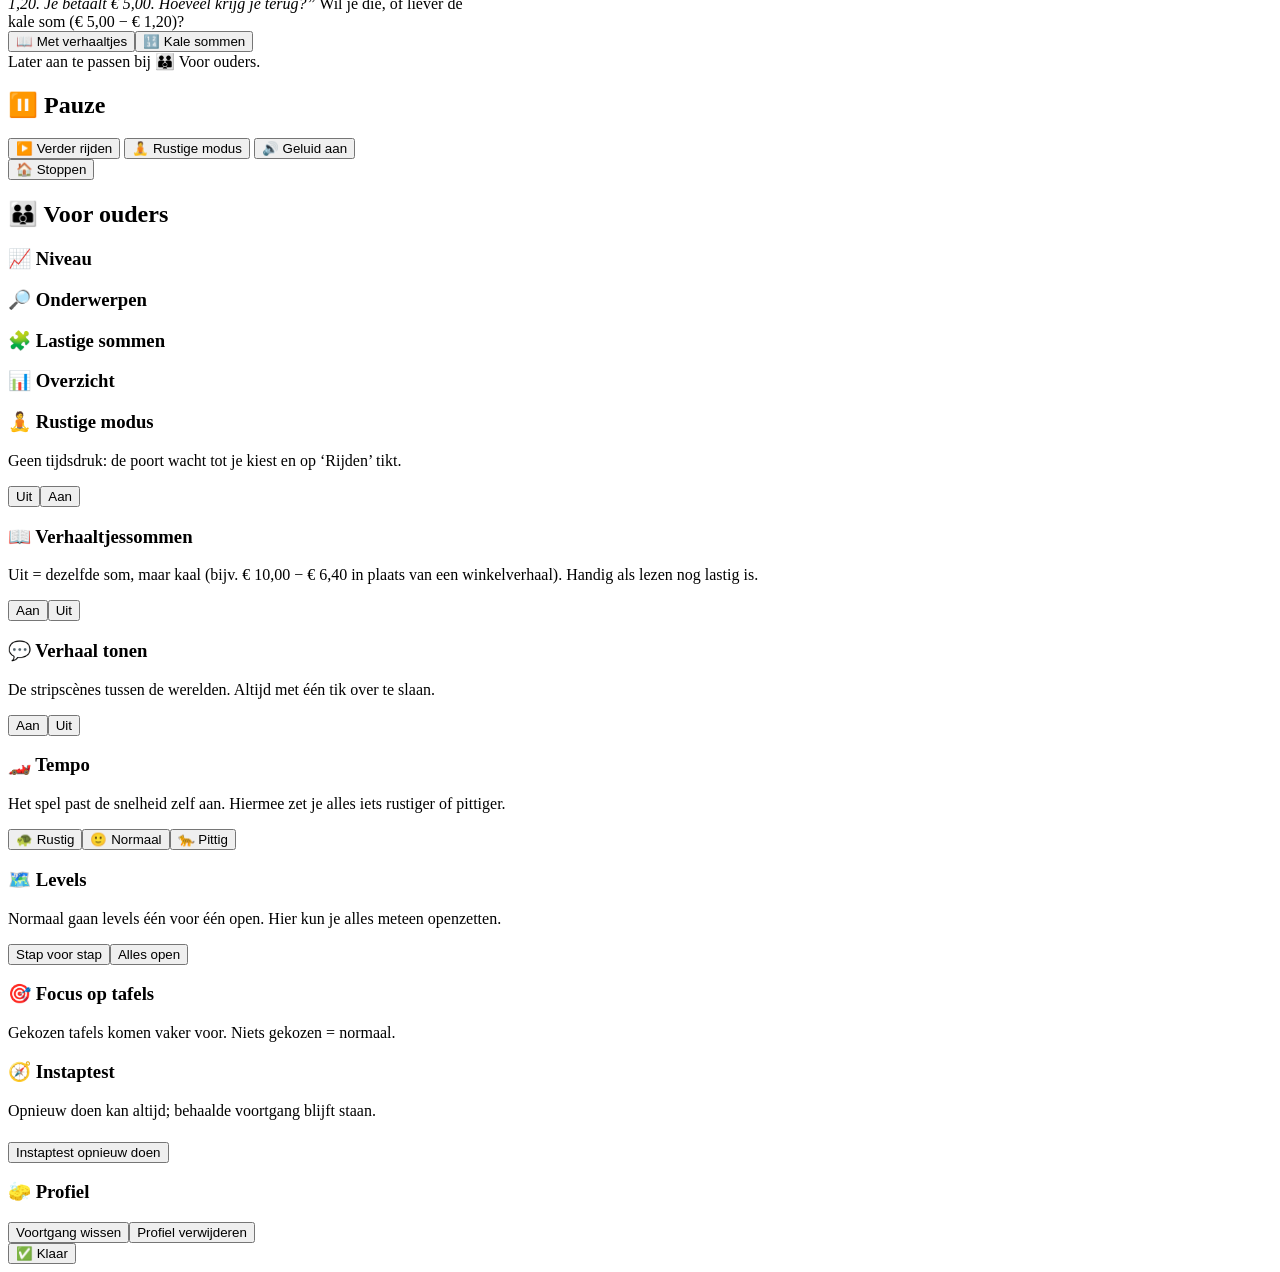
==== commit 0e2fc995: "Rekenrace v2.5: Kleuter-modus apart, hoofdroute vanaf groep 3, Zelf kiezen, tel-rijtjes" ====
--- a/src/shell.html
+++ b/src/shell.html
@@ -94,6 +94,8 @@
     <canvas id="menuCar" width="480" height="300" aria-hidden="true"></canvas>
     <div class="menugrid">
       <button class="btn big green span2" id="btnPlay">🏁 Rijden!</button>
+      <button class="btn big pink modebtn" id="btnKleuter" aria-label="Kleuters (groep 1 en 2)"><span class="mico">🧸</span><span>Kleuters</span></button>
+      <button class="btn big blue modebtn" id="btnCustom" aria-label="Zelf kiezen"><span class="mico">🎛️</span><span>Zelf kiezen</span></button>
       <button class="btn big purple" id="btnMap">🗺️ Kaart</button>
       <button class="btn big orange" id="btnDag">⏱️ Dagrecord</button>
       <button class="btn" id="btnGarage">🚗 Garage</button>
@@ -102,6 +104,31 @@
       <button class="btn" id="btnStory">📖 Verhaal</button>
     </div>
     <button id="btnParent" class="btn small parent-gate" aria-label="Voor ouders: houd 2 seconden ingedrukt"><span class="fill"></span><span>👪 Voor ouders <small>(houd 2 sec. vast)</small></span></button>
+  </div>
+</div>
+
+<!-- KLEUTERS (groep 1-2, los van de hoofdroute) -->
+<div id="scrKleuter" class="overlay sky">
+  <div class="wrap">
+    <div class="topbar"><button class="iconbtn" data-go="scrMenu" aria-label="Terug">🏠</button><div class="title">🧸 🐞 🦆</div><span class="pill">⭐ <b id="klStars">0</b></span></div>
+    <div id="klBox"></div>
+  </div>
+</div>
+<!-- ZELF KIEZEN -->
+<div id="scrCustom" class="overlay sky">
+  <div class="wrap">
+    <div class="topbar"><button class="iconbtn" data-go="scrMenu" aria-label="Terug">⬅️</button><div class="title">🎛️ Zelf kiezen</div></div>
+    <div class="card cucard">
+      <div class="cusec"><b>Sommen</b><div class="cuchips" id="cuOps"></div></div>
+      <div class="cusec"><b>Getallen tot</b><div class="cuchips" id="cuMax"></div></div>
+      <div class="cusec"><b>Moeilijk?</b><div class="cuchips" id="cuDiff"></div></div>
+      <details id="cuMore"><summary>➕ meer</summary>
+        <div class="cusec"><b>Extra</b><div class="cuchips" id="cuExtra"></div></div>
+        <div class="cusec"><b>Tafels</b><div class="cuchips" id="cuTaf"></div></div>
+      </details>
+      <div class="small-note" id="cuNote"></div>
+      <button class="btn big green" id="btnCuGo">🏁 Rijden!</button>
+    </div>
   </div>
 </div>
 
@@ -217,6 +244,7 @@
       <h2 style="margin:0">Hoi <span id="plName"></span>! 👋</h2>
       <p style="margin:0">Opa Tandwiel wil weten waar jij het beste kunt beginnen. Je krijgt <b>12 sommen</b> (ongeveer 2 minuten). Tik op het goede antwoord. Weet je het niet? Gok maar, dat is helemaal oké!</p>
       <div class="btnrow"><button class="btn big green" id="btnPlStart">🧭 Start de test</button><button class="btn white" id="btnPlSkip">Overslaan – begin bij Lente level 1</button></div>
+      <button class="btn big pink modebtn" id="btnPlKleuter"><span class="mico">🧸</span><span>Kleuter (groep 1-2)? Tellen met plaatjes!</span></button>
     </div>
     <div class="card plcard" id="plRun" style="display:none">
       <div class="small-note" id="plCount"></div>
